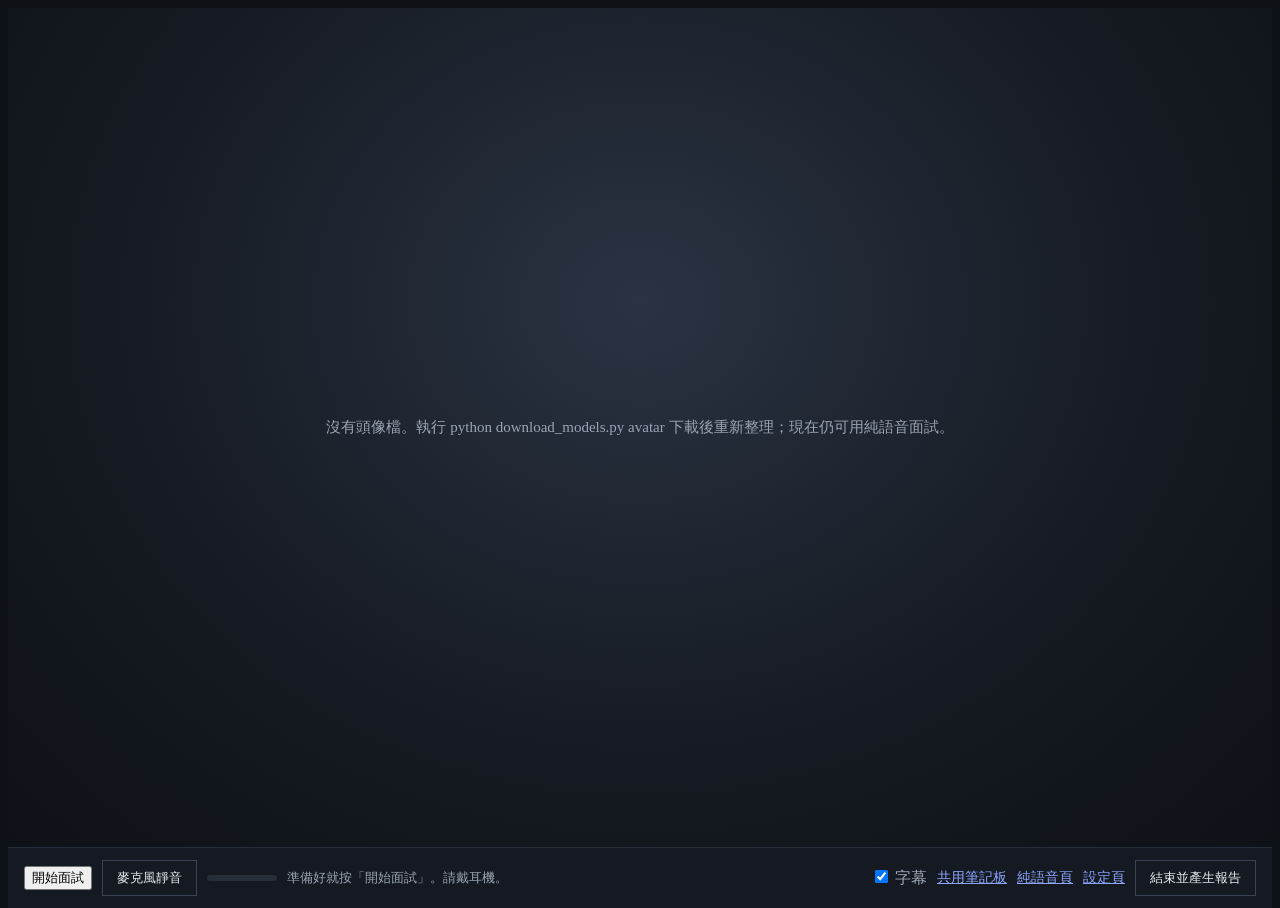
==== web/interview.html @ 15fdd227 "AI mock interviewer: local voice interviews with feedback and a video avatar A self-hosted mock inte" ====
<!doctype html>
<html lang="zh-Hant">
<head>
<meta charset="utf-8">
<meta name="viewport" content="width=device-width, initial-scale=1">
<title>面試中</title>
<link rel="stylesheet" href="/static/style.css">
<style>
  html, body { height: 100%; }
  body { display: grid; grid-template-rows: minmax(0, 1fr) auto; background: #0e1116; color: #e6e9ee; }
  .stage { position: relative; min-height: 0; background: radial-gradient(ellipse at 50% 35%, #2a3342 0%, #151a22 60%, #0e1116 100%); overflow: hidden; }
  #avatar { position: absolute; inset: 0; }
  .placeholder { position: absolute; inset: 0; display: grid; place-items: center; text-align: center; padding: 24px; color: #9aa4b2; font-size: 15px; }
  .nameplate { position: absolute; left: 16px; bottom: 16px; background: rgba(10, 13, 18, 0.72); border-radius: 8px; padding: 8px 12px; font-size: 14px; line-height: 1.4; backdrop-filter: blur(4px); }
  .nameplate b { display: block; font-size: 15px; }
  .nameplate span { color: #b3bccb; font-size: 12px; }
  .speaking-dot { display: inline-block; width: 8px; height: 8px; border-radius: 50%; background: #3a4352; margin-right: 6px; vertical-align: middle; transition: background 0.15s; }
  .speaking-dot.on { background: #52d48a; box-shadow: 0 0 8px #52d48a; }
  .captions { position: absolute; left: 50%; transform: translateX(-50%); bottom: 16px; width: min(760px, calc(100% - 300px)); display: grid; gap: 6px; pointer-events: none; }
  .caption { background: rgba(10, 13, 18, 0.78); border-radius: 8px; padding: 6px 12px; font-size: 16px; line-height: 1.45; min-height: 0; }
  .caption small { display: block; color: #8f99a8; font-size: 11px; letter-spacing: 0.04em; }
  .caption.you { font-size: 14px; color: #c9d1dc; }
  .controls { background: #151a22; border-top: 1px solid #262e3a; padding: 12px 16px; display: flex; flex-wrap: wrap; gap: 10px 16px; align-items: center; justify-content: space-between; }
  .controls .group { display: flex; flex-wrap: wrap; gap: 10px; align-items: center; }
  .controls a { color: #8ca5ff; font-size: 14px; }
  #status { font-size: 13px; color: #9aa4b2; }
  #status.live { color: #52d48a; }
  #status.error { color: #ff8d82; }
  .meter { width: 70px; height: 6px; background: #262e3a; border-radius: 3px; overflow: hidden; }
  .meter i { display: block; height: 100%; width: 0; background: #52d48a; transition: width 0.08s; }
  button.ghost { background: transparent; border: 1px solid #3a4352; color: #e6e9ee; padding: 8px 14px; }
  button.ghost.active { background: #b3261e; border-color: #b3261e; }
  @media (max-width: 760px) { .captions { width: calc(100% - 32px); bottom: 84px; } }
</style>
<script type="importmap">
{ "imports": {
    "three": "https://cdn.jsdelivr.net/npm/three@0.186.1/build/three.module.js/+esm",
    "three/addons/": "https://cdn.jsdelivr.net/npm/three@0.186.1/examples/jsm/",
    "talkinghead": "https://cdn.jsdelivr.net/npm/@met4citizen/talkinghead@1.8.1/modules/talkinghead.mjs",
    "headaudio": "/static/vendor/headaudio/headaudio.min.mjs"
} }
</script>
</head>
<body>
<div class="stage">
  <div id="avatar"></div>
  <div class="placeholder" id="placeholder">載入虛擬面試官…</div>
  <div class="nameplate" id="nameplate" hidden>
    <b><i class="speaking-dot" id="speaking-dot"></i><span id="who"></span></b>
    <span id="who-sub"></span>
  </div>
  <div class="captions" aria-live="polite">
    <div class="caption" id="cap-bot" hidden><small>面試官</small><span id="cap-bot-text"></span></div>
    <div class="caption you" id="cap-you" hidden><small>系統聽到你說</small><span id="cap-you-text"></span></div>
  </div>
</div>
<div class="controls">
  <div class="group">
    <button type="button" id="connect">開始面試</button>
    <button type="button" class="ghost" id="mute" disabled>麥克風靜音</button>
    <span class="meter" title="你的麥克風音量"><i id="meter"></i></span>
    <span id="status">準備好就按「開始面試」。請戴耳機。</span>
  </div>
  <div class="group">
    <label class="meta" style="color:#9aa4b2"><input type="checkbox" id="show-captions" checked> 字幕</label>
    <a href="/notepad" target="_blank" rel="noopener">共用筆記板</a>
    <a href="/client/" id="voice-only">純語音頁</a>
    <a href="/">設定頁</a>
    <button type="button" class="ghost" id="end" disabled>結束並產生報告</button>
  </div>
</div>

<script type="module">
const $ = (id) => document.getElementById(id);
const statusEl = $("status");
let head = null;          // TalkingHead instance, or null when the avatar could not load
let headaudio = null;     // HeadAudio lip-sync node
let audioCtx = null;
let pc = null;
let micStream = null;
let ended = false;
let endRequested = false;  // the candidate pressed "end", so a dropped connection is expected

function setStatus(text, cls = "") {
  statusEl.textContent = text;
  statusEl.className = cls;
}

// ----- Interviewer info and avatar -----
const view = await fetch("/api/interview-view").then((r) => r.ok ? r.json() : null).catch(() => null);
if (view) {
  $("who").textContent = view.interviewer_name;
  const mode = view.session.mode === "drill" ? `專項練習：${view.session.topic}` : (view.resuming ? "接續面試" : view.round);
  $("who-sub").textContent = `${view.interviewer_title}, ${view.company} · ${mode}`;
  $("nameplate").hidden = false;
  document.title = `面試中 · ${view.company}`;
}

async function loadAvatar() {
  if (!view || !view.avatar_url) {
    $("placeholder").textContent = "沒有頭像檔。執行 python download_models.py avatar 下載後重新整理；現在仍可用純語音面試。";
    return;
  }
  try {
    const { TalkingHead } = await import("talkinghead");
    head = new TalkingHead($("avatar"), {
      ttsEndpoint: "N/A",          // no TTS: the voice comes from the interview server
      lipsyncModules: [],
      cameraView: "upper",
      cameraRotateEnable: false,
      cameraPanEnable: false,
      cameraZoomEnable: false,
    });
    await head.showAvatar({
      url: view.avatar_url,
      body: view.avatar_body,
      avatarMood: "neutral",
      avatarIdleEyeContact: 0.4,
      avatarListeningEyeContact: 0.8,
      avatarSpeakingEyeContact: 0.6,
    }, (ev) => {
      if (ev.lengthComputable) $("placeholder").textContent = `載入虛擬面試官… ${Math.round(ev.loaded / ev.total * 100)}%`;
    });
    $("placeholder").hidden = true;
    audioCtx = head.audioCtx;
    if (view.lipsync_ready) await setupLipSync();
  } catch (err) {
    console.error(err);
    head = null;
    $("placeholder").textContent = `虛擬面試官載入失敗（${err.message}）。仍可用純語音面試。`;
  }
}

async function setupLipSync() {
  try {
    const { HeadAudio } = await import("headaudio");
    await audioCtx.audioWorklet.addModule("/static/vendor/headaudio/headworklet.min.mjs");
    headaudio = new HeadAudio(audioCtx, {
      processorOptions: {},
      parameterData: { vadGateActiveDb: -40, vadGateInactiveDb: -60 },
    });
    await headaudio.loadModel("/static/vendor/headaudio/model-en-mixed.bin");
    headaudio.onvalue = (key, value) => {
      Object.assign(head.mtAvatar[key], { newvalue: value, needsUpdate: true });
    };
    head.opt.update = headaudio.update.bind(headaudio);
    // Eye contact, and now and then a small hand gesture, when a new sentence starts.
    let lastEnded = 0;
    headaudio.onended = () => { lastEnded = Date.now(); };
    headaudio.onstarted = () => {
      if (Date.now() - lastEnded > 150) {
        head.lookAtCamera(500);
        if (Math.random() < 0.3) head.speakWithHands();
      }
    };
  } catch (err) {
    console.error(err);
    headaudio = null;
    setStatus(`嘴型同步載入失敗（${err.message}），面試官不會動嘴。`, "error");
  }
}

await loadAvatar();

// ----- Captions from the interview server (RTVI messages over the data channel) -----
let botCaption = "";
function showCaption(id, text) {
  const box = $(id);
  box.hidden = !text || !$("show-captions").checked;
  $(id + "-text").textContent = text;
}
$("show-captions").addEventListener("change", () => {
  showCaption("cap-bot", botCaption);
  showCaption("cap-you", $("cap-you-text").textContent);
});

function onServerMessage(raw) {
  let msg;
  try { msg = JSON.parse(raw); } catch { return; }
  if (msg.label !== "rtvi-ai") return;
  switch (msg.type) {
    case "bot-llm-started":
      botCaption = "";
      break;
    case "bot-tts-text":
      botCaption = (botCaption + " " + (msg.data?.text || "")).replace(/\[\[\s*END\s*\]\]/g, "").trim();
      showCaption("cap-bot", botCaption);
      break;
    case "bot-started-speaking":
      $("speaking-dot").classList.add("on");
      break;
    case "bot-stopped-speaking":
      $("speaking-dot").classList.remove("on");
      break;
    case "user-started-speaking":
      if (head) head.lookAtCamera(1500);
      break;
    case "user-transcription":
      if (msg.data?.final) showCaption("cap-you", msg.data.text);
      break;
  }
}

// ----- Microphone level meter -----
function startMeter(stream) {
  const ctx = audioCtx || new AudioContext();
  const analyser = ctx.createAnalyser();
  analyser.fftSize = 512;
  ctx.createMediaStreamSource(stream).connect(analyser);
  const buf = new Float32Array(analyser.fftSize);
  (function tick() {
    analyser.getFloatTimeDomainData(buf);
    let sum = 0;
    for (const x of buf) sum += x * x;
    const level = Math.min(1, Math.sqrt(sum / buf.length) * 6);
    $("meter").style.width = (micStream && micStream.getAudioTracks()[0].enabled ? level * 100 : 0) + "%";
    if (!ended) requestAnimationFrame(tick);
  })();
}

// ----- Interviewer audio: to the speakers (slightly delayed) and to the lip-sync -----
function playRemote(stream) {
  // Chrome only feeds a remote WebRTC stream into Web Audio if a media element also holds it.
  const keepAlive = new Audio();
  keepAlive.srcObject = stream;
  keepAlive.muted = true;
  keepAlive.play().catch(() => {});

  if (!audioCtx) audioCtx = new AudioContext();
  const source = audioCtx.createMediaStreamSource(stream);
  // Delay the sound by about the lip-sync's processing time so mouth and voice line up.
  const delay = new DelayNode(audioCtx, { delayTime: headaudio ? 0.1 : 0 });
  source.connect(delay).connect(audioCtx.destination);
  if (headaudio) source.connect(headaudio);
}

// ----- Connection (Pipecat SmallWebRTC) -----
async function connect() {
  $("connect").disabled = true;
  setStatus("連線中…");
  try {
    if (!audioCtx) audioCtx = new AudioContext();
    await audioCtx.resume();
    micStream = await navigator.mediaDevices.getUserMedia({
      audio: { echoCancellation: true, noiseSuppression: true, autoGainControl: true },
    });
    startMeter(micStream);

    pc = new RTCPeerConnection();
    // The server reads the first transceiver as audio and the second as camera video.
    pc.addTransceiver(micStream.getAudioTracks()[0], { direction: "sendrecv" });
    pc.addTransceiver("video", { direction: "sendrecv" });
    const channel = pc.createDataChannel("rtvi");
    channel.onopen = () => channel.send(JSON.stringify({
      label: "rtvi-ai", type: "client-ready", id: crypto.randomUUID(),
      data: { version: "2.1.0", about: { library: "interview-avatar-page" } },
    }));
    channel.onmessage = (e) => onServerMessage(e.data);

    pc.ontrack = (e) => {
      if (e.track.kind === "audio") playRemote(e.streams[0] || new MediaStream([e.track]));
    };
    pc.onconnectionstatechange = () => {
      const s = pc.connectionState;
      if (s === "connected") {
        setStatus("面試進行中", "live");
        $("mute").disabled = false;
        $("end").disabled = false;
      } else if (s === "failed" || s === "disconnected" || s === "closed") {
        const goodbye = /\[\[\s*END\s*\]\]|bye|take care|thank/i.test(botCaption);
        finish(s === "failed" && !endRequested && !goodbye ? "連線中斷，可回設定頁接續這場面試。" : null);
      }
    };

    await pc.setLocalDescription(await pc.createOffer());
    await iceGathered(pc);
    const answer = await fetch("/api/offer", {
      method: "POST",
      headers: { "Content-Type": "application/json" },
      body: JSON.stringify({ sdp: pc.localDescription.sdp, type: pc.localDescription.type }),
    }).then((r) => { if (!r.ok) throw new Error(`伺服器回應 ${r.status}`); return r.json(); });
    await pc.setRemoteDescription({ sdp: answer.sdp, type: answer.type });
  } catch (err) {
    console.error(err);
    setStatus(`無法開始：${err.message}`, "error");
    cleanup();
    $("connect").disabled = false;
  }
}

function iceGathered(peer) {
  return new Promise((resolve) => {
    if (peer.iceGatheringState === "complete") return resolve();
    const done = () => { if (peer.iceGatheringState === "complete") resolve(); };
    peer.addEventListener("icegatheringstatechange", done);
    setTimeout(resolve, 3000);  // localhost needs no more than host candidates
  });
}

function cleanup() {
  if (micStream) micStream.getTracks().forEach((t) => t.stop());
  if (pc) pc.close();
  pc = null;
}

function finish(message) {
  if (ended) return;
  ended = true;
  cleanup();
  $("speaking-dot").classList.remove("on");
  $("mute").disabled = true;
  $("end").disabled = true;
  $("connect").hidden = true;
  setStatus(message || "面試已結束。回饋報告約一分鐘內產生，可到設定頁查看。");
}

$("connect").addEventListener("click", connect);

$("mute").addEventListener("click", () => {
  const track = micStream && micStream.getAudioTracks()[0];
  if (!track) return;
  track.enabled = !track.enabled;
  $("mute").textContent = track.enabled ? "麥克風靜音" : "取消靜音";
  $("mute").classList.toggle("active", !track.enabled);
});

let endArmed = false;
$("end").addEventListener("click", async () => {
  if (!endArmed) {
    endArmed = true;
    $("end").textContent = "確定結束？再按一次";
    setTimeout(() => { endArmed = false; if (!ended) $("end").textContent = "結束並產生報告"; }, 4000);
    return;
  }
  $("end").disabled = true;
  endRequested = true;
  try {
    const r = await fetch("/api/session/end", { method: "POST" });
    if (!r.ok) throw new Error((await r.json()).detail);
    setStatus("結束中…");
  } catch (err) {
    setStatus(err.message, "error");
    $("end").disabled = false;
  }
});

window.addEventListener("beforeunload", cleanup);
</script>
</body>
</html>
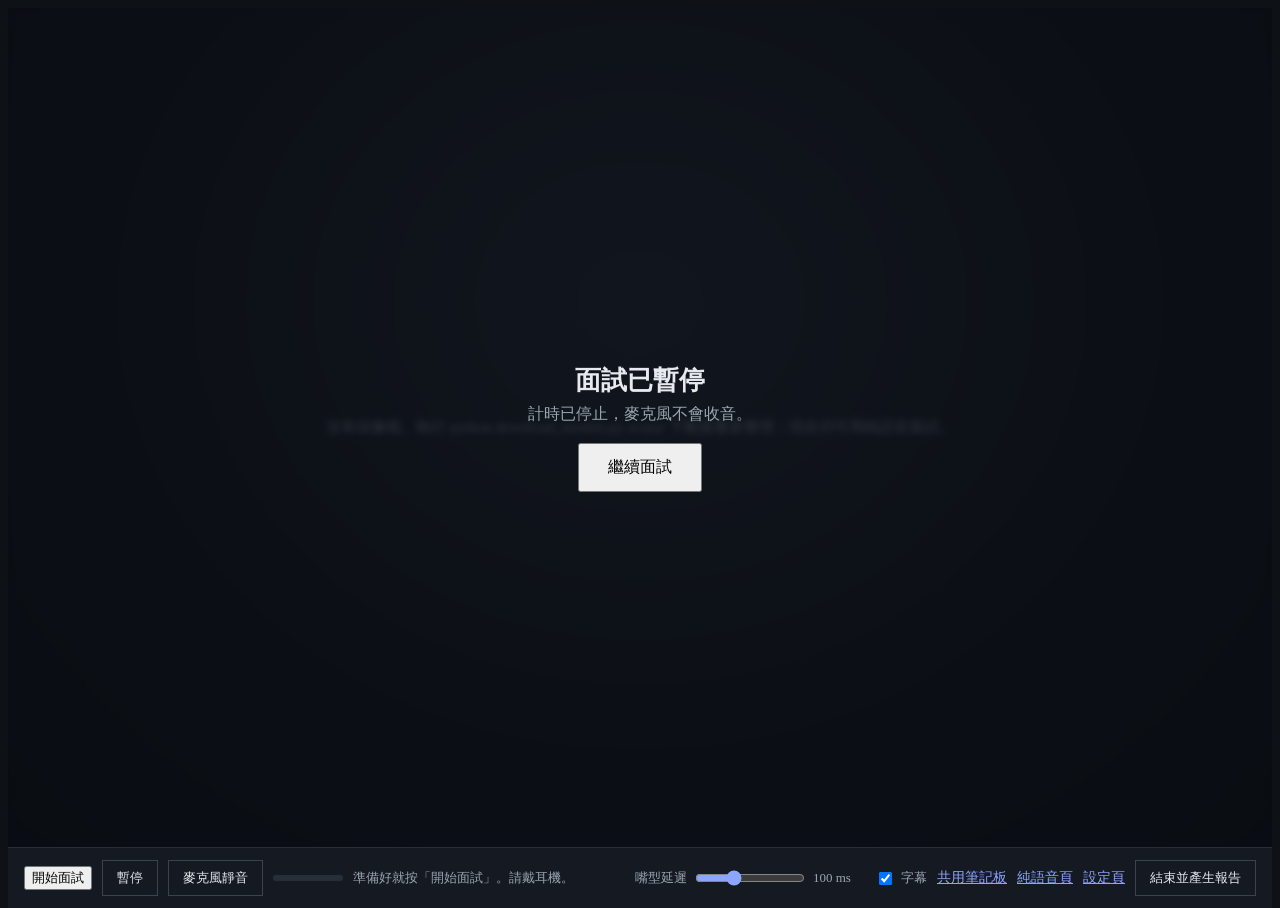
==== commit 79d009e7: "Pause and resume interviews; captions that follow the voice; lip-sync delay - Pause button on the in" ====
--- a/web/interview.html
+++ b/web/interview.html
@@ -11,18 +11,24 @@
   .stage { position: relative; min-height: 0; background: radial-gradient(ellipse at 50% 35%, #2a3342 0%, #151a22 60%, #0e1116 100%); overflow: hidden; }
   #avatar { position: absolute; inset: 0; }
   .placeholder { position: absolute; inset: 0; display: grid; place-items: center; text-align: center; padding: 24px; color: #9aa4b2; font-size: 15px; }
-  .nameplate { position: absolute; left: 16px; bottom: 16px; background: rgba(10, 13, 18, 0.72); border-radius: 8px; padding: 8px 12px; font-size: 14px; line-height: 1.4; backdrop-filter: blur(4px); }
+  .nameplate { position: absolute; left: 16px; bottom: 16px; background: rgba(10, 13, 18, 0.72); border-radius: 8px; padding: 8px 12px; font-size: 14px; line-height: 1.4; backdrop-filter: blur(4px); max-width: 280px; }
   .nameplate b { display: block; font-size: 15px; }
   .nameplate span { color: #b3bccb; font-size: 12px; }
   .speaking-dot { display: inline-block; width: 8px; height: 8px; border-radius: 50%; background: #3a4352; margin-right: 6px; vertical-align: middle; transition: background 0.15s; }
   .speaking-dot.on { background: #52d48a; box-shadow: 0 0 8px #52d48a; }
-  .captions { position: absolute; left: 50%; transform: translateX(-50%); bottom: 16px; width: min(760px, calc(100% - 300px)); display: grid; gap: 6px; pointer-events: none; }
-  .caption { background: rgba(10, 13, 18, 0.78); border-radius: 8px; padding: 6px 12px; font-size: 16px; line-height: 1.45; min-height: 0; }
+  .captions { position: absolute; left: 50%; transform: translateX(-50%); bottom: 16px; width: min(760px, calc(100% - 340px)); display: grid; gap: 6px; pointer-events: none; }
+  .caption { background: rgba(10, 13, 18, 0.8); border-radius: 8px; padding: 6px 12px; font-size: 17px; line-height: 1.45; }
   .caption small { display: block; color: #8f99a8; font-size: 11px; letter-spacing: 0.04em; }
   .caption.you { font-size: 14px; color: #c9d1dc; }
+  .caption .listening { color: #8f99a8; font-style: italic; }
+  .pause-overlay { position: absolute; inset: 0; background: rgba(9, 12, 17, 0.72); backdrop-filter: blur(3px); display: grid; place-items: center; text-align: center; }
+  .pause-overlay h2 { font-size: 26px; color: #e6e9ee; margin: 0 0 6px; letter-spacing: 0; }
+  .pause-overlay p { color: #9aa4b2; margin: 0 0 18px; }
+  .pause-overlay button { padding: 12px 28px; font-size: 16px; }
   .controls { background: #151a22; border-top: 1px solid #262e3a; padding: 12px 16px; display: flex; flex-wrap: wrap; gap: 10px 16px; align-items: center; justify-content: space-between; }
   .controls .group { display: flex; flex-wrap: wrap; gap: 10px; align-items: center; }
   .controls a { color: #8ca5ff; font-size: 14px; }
+  .controls label { color: #9aa4b2; font-size: 13px; display: inline-flex; align-items: center; gap: 6px; }
   #status { font-size: 13px; color: #9aa4b2; }
   #status.live { color: #52d48a; }
   #status.error { color: #ff8d82; }
@@ -30,7 +36,9 @@
   .meter i { display: block; height: 100%; width: 0; background: #52d48a; transition: width 0.08s; }
   button.ghost { background: transparent; border: 1px solid #3a4352; color: #e6e9ee; padding: 8px 14px; }
   button.ghost.active { background: #b3261e; border-color: #b3261e; }
-  @media (max-width: 760px) { .captions { width: calc(100% - 32px); bottom: 84px; } }
+  input[type="range"] { width: 110px; accent-color: #8ca5ff; }
+  #delay-value { font-variant-numeric: tabular-nums; min-width: 52px; }
+  @media (max-width: 760px) { .captions { width: calc(100% - 32px); bottom: 96px; } .nameplate { max-width: calc(100% - 32px); } }
 </style>
 <script type="importmap">
 { "imports": {
@@ -53,16 +61,26 @@
     <div class="caption" id="cap-bot" hidden><small>面試官</small><span id="cap-bot-text"></span></div>
     <div class="caption you" id="cap-you" hidden><small>系統聽到你說</small><span id="cap-you-text"></span></div>
   </div>
+  <div class="pause-overlay" id="pause-overlay" hidden>
+    <div>
+      <h2>面試已暫停</h2>
+      <p id="pause-info">計時已停止，麥克風不會收音。</p>
+      <button type="button" id="resume-big">繼續面試</button>
+    </div>
+  </div>
 </div>
 <div class="controls">
   <div class="group">
     <button type="button" id="connect">開始面試</button>
+    <button type="button" class="ghost" id="pause" disabled>暫停</button>
     <button type="button" class="ghost" id="mute" disabled>麥克風靜音</button>
     <span class="meter" title="你的麥克風音量"><i id="meter"></i></span>
     <span id="status">準備好就按「開始面試」。請戴耳機。</span>
   </div>
   <div class="group">
-    <label class="meta" style="color:#9aa4b2"><input type="checkbox" id="show-captions" checked> 字幕</label>
+    <label title="聲音延遲多少再播放，讓嘴型和聲音對齊。嘴型比聲音慢就調大，比聲音快就調小。">嘴型延遲
+      <input type="range" id="delay" min="0" max="300" step="10" value="100"><span id="delay-value">100 ms</span></label>
+    <label><input type="checkbox" id="show-captions" checked> 字幕</label>
     <a href="/notepad" target="_blank" rel="noopener">共用筆記板</a>
     <a href="/client/" id="voice-only">純語音頁</a>
     <a href="/">設定頁</a>
@@ -78,13 +96,20 @@
 let audioCtx = null;
 let pc = null;
 let micStream = null;
+let delayNode = null;     // delays the interviewer's voice so the lips can keep up
+let outputGain = null;    // mutes the interviewer's voice while paused
+let voiceLevel = null;    // analyser on the voice as it is heard, for captions
 let ended = false;
-let endRequested = false;  // the candidate pressed "end", so a dropped connection is expected
+let endRequested = false; // the candidate pressed "end", so a dropped connection is expected
+let paused = false;
 
 function setStatus(text, cls = "") {
   statusEl.textContent = text;
   statusEl.className = cls;
 }
+
+function store(key, value) { try { localStorage.setItem(key, value); } catch {} }
+function recall(key) { try { return localStorage.getItem(key); } catch { return null; } }
 
 // ----- Interviewer info and avatar -----
 const view = await fetch("/api/interview-view").then((r) => r.ok ? r.json() : null).catch(() => null);
@@ -162,17 +187,71 @@
 
 await loadAvatar();
 
-// ----- Captions from the interview server (RTVI messages over the data channel) -----
-let botCaption = "";
-function showCaption(id, text) {
-  const box = $(id);
-  box.hidden = !text || !$("show-captions").checked;
-  $(id + "-text").textContent = text;
-}
-$("show-captions").addEventListener("change", () => {
-  showCaption("cap-bot", botCaption);
-  showCaption("cap-you", $("cap-you-text").textContent);
-});
+// ----- Lip-sync delay -----
+const savedDelay = Number(recall("lipsync-delay-ms"));
+if (Number.isFinite(savedDelay) && recall("lipsync-delay-ms") !== null) $("delay").value = String(savedDelay);
+function applyDelay() {
+  const ms = Number($("delay").value);
+  $("delay-value").textContent = `${ms} ms`;
+  if (delayNode) delayNode.delayTime.value = headaudio ? ms / 1000 : 0;
+}
+$("delay").addEventListener("input", () => { applyDelay(); store("lipsync-delay-ms", $("delay").value); });
+applyDelay();
+
+// ----- Captions -----
+// Each sentence arrives as a "bot-output" message (spoken_status "new") when the server starts on it, before or as
+// the voice begins. Words are revealed only while the interviewer's voice is actually audible, at a speaking
+// pace, so the caption follows the speech instead of jumping ahead or lagging a sentence behind.
+const WORDS_PER_SECOND = 2.5;
+let botWords = [];      // every word of the interviewer's current turn
+let botShown = 0;       // how many of them are on screen (fractional while revealing)
+let youSegments = [];   // the candidate's transcribed pieces of the current answer
+let youListening = false;
+let lastSpeaker = "bot";
+
+function captionsOn() { return $("show-captions").checked && !paused; }
+
+function renderBotCaption() {
+  const words = botWords.slice(0, Math.floor(botShown));
+  const text = words.slice(-34).join(" ");  // about two lines
+  $("cap-bot").hidden = !text || !captionsOn();
+  $("cap-bot-text").textContent = text;
+}
+
+function renderYouCaption() {
+  const text = youSegments.join(" ").split(/\s+/).slice(-30).join(" ");
+  $("cap-you").hidden = (!text && !youListening) || !captionsOn();
+  const span = $("cap-you-text");
+  span.replaceChildren(document.createTextNode(text ? text + " " : ""));
+  if (youListening) {
+    const l = document.createElement("span");
+    l.className = "listening";
+    l.textContent = text ? "…" : "聆聽中…";
+    span.append(l);
+  }
+}
+
+$("show-captions").addEventListener("change", () => { renderBotCaption(); renderYouCaption(); });
+
+const levelBuf = new Float32Array(1024);
+function voiceAudible() {
+  if (!voiceLevel) return true;  // no analyser: reveal at the speaking pace
+  voiceLevel.getFloatTimeDomainData(levelBuf);
+  let sum = 0;
+  for (const x of levelBuf) sum += x * x;
+  return Math.sqrt(sum / levelBuf.length) > 0.01;
+}
+
+let lastTick = performance.now();
+(function captionTick(t) {
+  const dt = (t - lastTick) / 1000;
+  lastTick = t;
+  if (botShown < botWords.length && voiceAudible()) {
+    botShown = Math.min(botWords.length, botShown + dt * WORDS_PER_SECOND);
+    renderBotCaption();
+  }
+  if (!ended) requestAnimationFrame(captionTick);
+})(performance.now());
 
 function onServerMessage(raw) {
   let msg;
@@ -180,23 +259,48 @@
   if (msg.label !== "rtvi-ai") return;
   switch (msg.type) {
     case "bot-llm-started":
-      botCaption = "";
-      break;
-    case "bot-tts-text":
-      botCaption = (botCaption + " " + (msg.data?.text || "")).replace(/\[\[\s*END\s*\]\]/g, "").trim();
-      showCaption("cap-bot", botCaption);
+      // A new interviewer turn: start a fresh caption, and the candidate's next answer starts fresh too.
+      botWords = [];
+      botShown = 0;
+      lastSpeaker = "bot";
+      renderBotCaption();
+      break;
+    case "bot-output": {
+      // "new" marks a sentence the voice is about to speak; "completed" repeats it after synthesis.
+      if (msg.data?.spoken_status !== "new") break;
+      const text = (msg.data.text || "").replace(/\[\[\s*END\s*\]\]/g, "").trim();
+      if (text) botWords.push(...text.split(/\s+/));
+      break;
+    }
+    case "bot-interrupted":
+      botWords = botWords.slice(0, Math.floor(botShown));  // drop what was never said
+      renderBotCaption();
       break;
     case "bot-started-speaking":
       $("speaking-dot").classList.add("on");
       break;
     case "bot-stopped-speaking":
       $("speaking-dot").classList.remove("on");
+      botShown = botWords.length;  // the voice finished: show the rest
+      renderBotCaption();
       break;
     case "user-started-speaking":
+      if (lastSpeaker === "bot") youSegments = [];
+      lastSpeaker = "you";
+      youListening = true;
+      renderYouCaption();
       if (head) head.lookAtCamera(1500);
       break;
+    case "user-stopped-speaking":
+      youListening = false;
+      renderYouCaption();
+      break;
     case "user-transcription":
-      if (msg.data?.final) showCaption("cap-you", msg.data.text);
+      // Each pause in an answer yields one transcribed piece; keep them all for this answer.
+      if (msg.data?.final && msg.data.text?.trim()) {
+        youSegments.push(msg.data.text.trim());
+        renderYouCaption();
+      }
       break;
   }
 }
@@ -213,12 +317,13 @@
     let sum = 0;
     for (const x of buf) sum += x * x;
     const level = Math.min(1, Math.sqrt(sum / buf.length) * 6);
-    $("meter").style.width = (micStream && micStream.getAudioTracks()[0].enabled ? level * 100 : 0) + "%";
+    const live = micStream && micStream.getAudioTracks()[0].enabled;
+    $("meter").style.width = (live ? level * 100 : 0) + "%";
     if (!ended) requestAnimationFrame(tick);
   })();
 }
 
-// ----- Interviewer audio: to the speakers (slightly delayed) and to the lip-sync -----
+// ----- Interviewer audio: to the speakers (delayed) and to the lip-sync -----
 function playRemote(stream) {
   // Chrome only feeds a remote WebRTC stream into Web Audio if a media element also holds it.
   const keepAlive = new Audio();
@@ -228,11 +333,59 @@
 
   if (!audioCtx) audioCtx = new AudioContext();
   const source = audioCtx.createMediaStreamSource(stream);
-  // Delay the sound by about the lip-sync's processing time so mouth and voice line up.
-  const delay = new DelayNode(audioCtx, { delayTime: headaudio ? 0.1 : 0 });
-  source.connect(delay).connect(audioCtx.destination);
+  delayNode = new DelayNode(audioCtx, { delayTime: 0, maxDelayTime: 1 });
+  outputGain = new GainNode(audioCtx, { gain: paused ? 0 : 1 });
+  voiceLevel = audioCtx.createAnalyser();
+  voiceLevel.fftSize = 1024;
+  source.connect(delayNode).connect(outputGain).connect(audioCtx.destination);
+  outputGain.connect(voiceLevel);  // what you hear drives the caption pace
   if (headaudio) source.connect(headaudio);
-}
+  applyDelay();
+}
+
+// ----- Pause -----
+function showPaused(isPaused) {
+  paused = isPaused;
+  $("pause-overlay").hidden = !paused;
+  $("pause").textContent = paused ? "繼續面試" : "暫停";
+  const track = micStream && micStream.getAudioTracks()[0];
+  if (track && !$("mute").classList.contains("active")) track.enabled = !paused;
+  if (outputGain) outputGain.gain.value = paused ? 0 : 1;
+  setStatus(paused ? "已暫停" : "面試進行中", paused ? "" : "live");
+  renderBotCaption();
+  renderYouCaption();
+}
+
+async function togglePause() {
+  $("pause").disabled = true;
+  $("resume-big").disabled = true;
+  try {
+    const r = await fetch(paused ? "/api/session/resume" : "/api/session/pause", { method: "POST" });
+    const j = await r.json();
+    if (!r.ok) throw new Error(j.detail);
+    showPaused(j.paused);
+  } catch (err) {
+    setStatus(err.message, "error");
+  } finally {
+    $("pause").disabled = false;
+    $("resume-big").disabled = false;
+  }
+}
+$("pause").addEventListener("click", togglePause);
+$("resume-big").addEventListener("click", togglePause);
+
+// Keep in step when the interview is paused or resumed from the setup page.
+async function syncPause() {
+  if (ended || !pc) return;
+  try {
+    const s = await fetch("/api/status").then((r) => r.json());
+    if (s.active && s.active.paused !== paused) showPaused(s.active.paused);
+    if (s.active && s.active.paused) {
+      $("pause-info").textContent = `計時已停止（已進行約 ${Math.round(s.active.elapsed / 60)} 分鐘），麥克風不會收音。`;
+    }
+  } catch {}
+}
+setInterval(syncPause, 3000);
 
 // ----- Connection (Pipecat SmallWebRTC) -----
 async function connect() {
@@ -264,10 +417,11 @@
       const s = pc.connectionState;
       if (s === "connected") {
         setStatus("面試進行中", "live");
+        $("pause").disabled = false;
         $("mute").disabled = false;
         $("end").disabled = false;
       } else if (s === "failed" || s === "disconnected" || s === "closed") {
-        const goodbye = /\[\[\s*END\s*\]\]|bye|take care|thank/i.test(botCaption);
+        const goodbye = /bye|take care|thank/i.test(botWords.join(" "));
         finish(s === "failed" && !endRequested && !goodbye ? "連線中斷，可回設定頁接續這場面試。" : null);
       }
     };
@@ -307,9 +461,10 @@
   if (ended) return;
   ended = true;
   cleanup();
+  paused = false;
+  $("pause-overlay").hidden = true;
   $("speaking-dot").classList.remove("on");
-  $("mute").disabled = true;
-  $("end").disabled = true;
+  ["pause", "mute", "end"].forEach((id) => { $(id).disabled = true; });
   $("connect").hidden = true;
   setStatus(message || "面試已結束。回饋報告約一分鐘內產生，可到設定頁查看。");
 }
@@ -319,9 +474,10 @@
 $("mute").addEventListener("click", () => {
   const track = micStream && micStream.getAudioTracks()[0];
   if (!track) return;
-  track.enabled = !track.enabled;
-  $("mute").textContent = track.enabled ? "麥克風靜音" : "取消靜音";
-  $("mute").classList.toggle("active", !track.enabled);
+  const muting = !$("mute").classList.contains("active");
+  $("mute").classList.toggle("active", muting);
+  $("mute").textContent = muting ? "取消靜音" : "麥克風靜音";
+  track.enabled = !muting && !paused;
 });
 
 let endArmed = false;
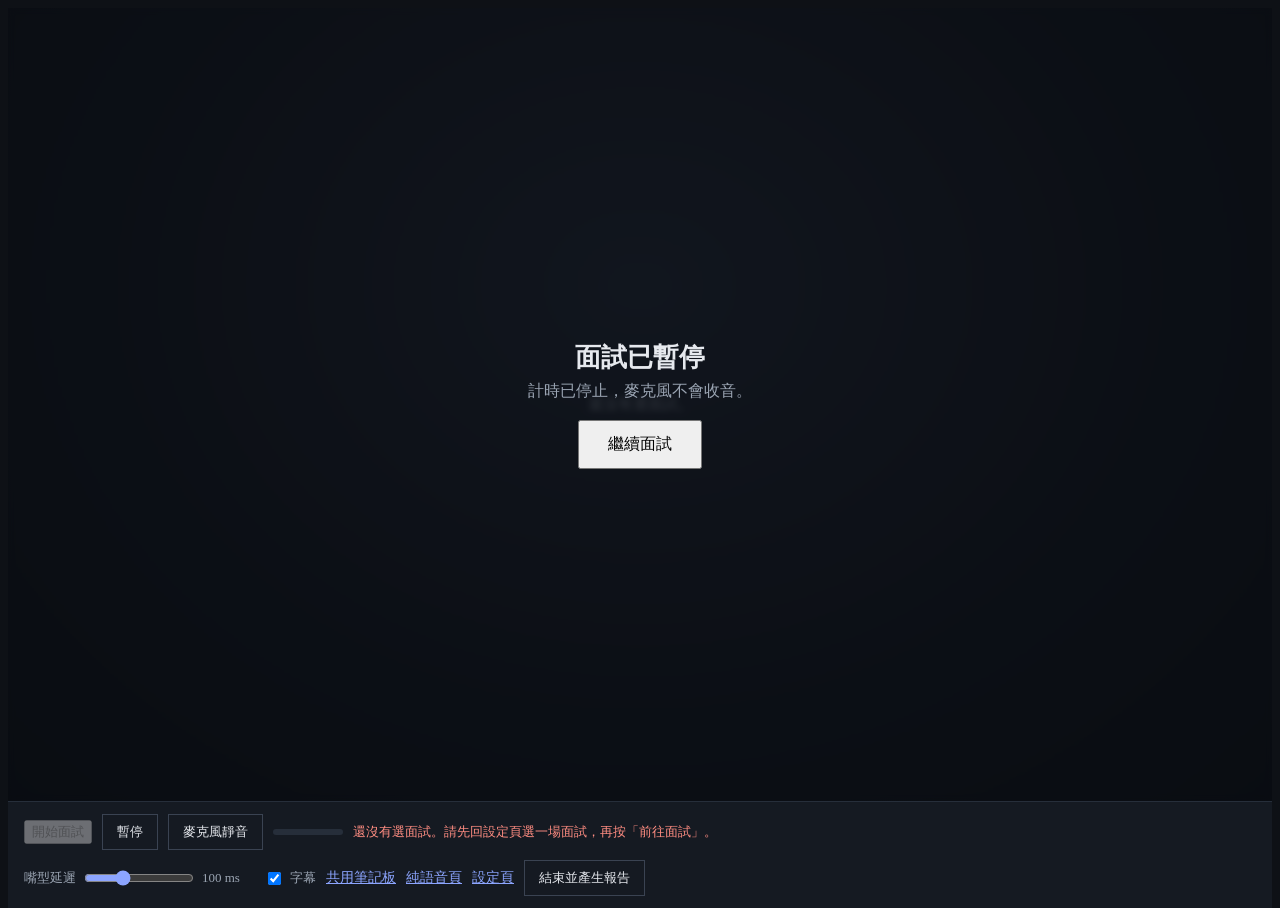
==== commit 7fb2e98f: "Coding interviews, a package layout, safer defaults and per-round customization Practice - LeetCode-" ====
--- a/web/interview.html
+++ b/web/interview.html
@@ -4,6 +4,7 @@
 <meta charset="utf-8">
 <meta name="viewport" content="width=device-width, initial-scale=1">
 <title>面試中</title>
+<link rel="icon" href="data:image/svg+xml,%3Csvg xmlns='http://www.w3.org/2000/svg' viewBox='0 0 16 16'%3E%3Ccircle cx='8' cy='8' r='7' fill='%232f5bd3'/%3E%3C/svg%3E">
 <link rel="stylesheet" href="/static/style.css">
 <style>
   html, body { height: 100%; }
@@ -11,12 +12,12 @@
   .stage { position: relative; min-height: 0; background: radial-gradient(ellipse at 50% 35%, #2a3342 0%, #151a22 60%, #0e1116 100%); overflow: hidden; }
   #avatar { position: absolute; inset: 0; }
   .placeholder { position: absolute; inset: 0; display: grid; place-items: center; text-align: center; padding: 24px; color: #9aa4b2; font-size: 15px; }
-  .nameplate { position: absolute; left: 16px; bottom: 16px; background: rgba(10, 13, 18, 0.72); border-radius: 8px; padding: 8px 12px; font-size: 14px; line-height: 1.4; backdrop-filter: blur(4px); max-width: 280px; }
+  .nameplate { position: absolute; left: 16px; top: 16px; background: rgba(10, 13, 18, 0.72); border-radius: 8px; padding: 8px 12px; font-size: 14px; line-height: 1.4; backdrop-filter: blur(4px); max-width: 280px; }
   .nameplate b { display: block; font-size: 15px; }
   .nameplate span { color: #b3bccb; font-size: 12px; }
   .speaking-dot { display: inline-block; width: 8px; height: 8px; border-radius: 50%; background: #3a4352; margin-right: 6px; vertical-align: middle; transition: background 0.15s; }
   .speaking-dot.on { background: #52d48a; box-shadow: 0 0 8px #52d48a; }
-  .captions { position: absolute; left: 50%; transform: translateX(-50%); bottom: 16px; width: min(760px, calc(100% - 340px)); display: grid; gap: 6px; pointer-events: none; }
+  .captions { position: absolute; left: 50%; transform: translateX(-50%); bottom: 16px; width: min(860px, calc(100% - 32px)); display: grid; gap: 6px; pointer-events: none; }
   .caption { background: rgba(10, 13, 18, 0.8); border-radius: 8px; padding: 6px 12px; font-size: 17px; line-height: 1.45; }
   .caption small { display: block; color: #8f99a8; font-size: 11px; letter-spacing: 0.04em; }
   .caption.you { font-size: 14px; color: #c9d1dc; }
@@ -38,7 +39,7 @@
   button.ghost.active { background: #b3261e; border-color: #b3261e; }
   input[type="range"] { width: 110px; accent-color: #8ca5ff; }
   #delay-value { font-variant-numeric: tabular-nums; min-width: 52px; }
-  @media (max-width: 760px) { .captions { width: calc(100% - 32px); bottom: 96px; } .nameplate { max-width: calc(100% - 32px); } }
+  @media (max-width: 760px) { .captions { bottom: 96px; } .nameplate { max-width: calc(100% - 32px); } }
 </style>
 <script type="importmap">
 { "imports": {
@@ -57,7 +58,7 @@
     <b><i class="speaking-dot" id="speaking-dot"></i><span id="who"></span></b>
     <span id="who-sub"></span>
   </div>
-  <div class="captions" aria-live="polite">
+  <div class="captions" aria-live="off">
     <div class="caption" id="cap-bot" hidden><small>面試官</small><span id="cap-bot-text"></span></div>
     <div class="caption you" id="cap-you" hidden><small>系統聽到你說</small><span id="cap-you-text"></span></div>
   </div>
@@ -75,13 +76,13 @@
     <button type="button" class="ghost" id="pause" disabled>暫停</button>
     <button type="button" class="ghost" id="mute" disabled>麥克風靜音</button>
     <span class="meter" title="你的麥克風音量"><i id="meter"></i></span>
-    <span id="status">準備好就按「開始面試」。請戴耳機。</span>
+    <span id="status" role="status">準備好就按「開始面試」。請戴耳機。</span>
   </div>
   <div class="group">
     <label title="聲音延遲多少再播放，讓嘴型和聲音對齊。嘴型比聲音慢就調大，比聲音快就調小。">嘴型延遲
       <input type="range" id="delay" min="0" max="300" step="10" value="100"><span id="delay-value">100 ms</span></label>
     <label><input type="checkbox" id="show-captions" checked> 字幕</label>
-    <a href="/notepad" target="_blank" rel="noopener">共用筆記板</a>
+    <a href="/notepad" target="_blank" rel="noopener" id="notepad-link">共用筆記板</a>
     <a href="/client/" id="voice-only">純語音頁</a>
     <a href="/">設定頁</a>
     <button type="button" class="ghost" id="end" disabled>結束並產生報告</button>
@@ -115,15 +116,31 @@
 const view = await fetch("/api/interview-view").then((r) => r.ok ? r.json() : null).catch(() => null);
 if (view) {
   $("who").textContent = view.interviewer_name;
-  const mode = view.session.mode === "drill" ? `專項練習：${view.session.topic}` : (view.resuming ? "接續面試" : view.round);
+  const coding = view.session.mode === "coding";
+  const mode = coding ? "Coding 面試"
+    : view.session.mode === "drill" ? `${view.session.coach ? "教練模式" : "專項練習"}：${view.session.topic}` : (view.resuming ? "接續面試" : view.round);
   $("who-sub").textContent = `${view.interviewer_title}, ${view.company} · ${mode}`;
+  if (coding) {
+    // The problem and the code editor live on the notepad page; make it the obvious next step.
+    $("notepad-link").textContent = "打開題目與程式區 ↗";
+    $("notepad-link").style.fontWeight = "600";
+    $("status").textContent = "Coding 面試：先打開「題目與程式區」放在旁邊，再按「開始面試」。請戴耳機。";
+  }
   $("nameplate").hidden = false;
   document.title = `面試中 · ${view.company}`;
+} else {
+  // No interview chosen yet (or the server is not running): there is nothing to start.
+  $("connect").disabled = true;
+  setStatus("還沒有選面試。請先回設定頁選一場面試，再按「前往面試」。", "error");
 }
 
 async function loadAvatar() {
-  if (!view || !view.avatar_url) {
-    $("placeholder").textContent = "沒有頭像檔。執行 python download_models.py avatar 下載後重新整理；現在仍可用純語音面試。";
+  if (!view) {
+    $("placeholder").textContent = "還沒有選面試。";
+    return;
+  }
+  if (!view.avatar_url) {
+    $("placeholder").textContent = "沒有頭像檔。執行 python scripts/download_models.py avatar 下載後重新整理；現在仍可用純語音面試。";
     return;
   }
   try {
@@ -202,8 +219,25 @@
 // Each sentence arrives as a "bot-output" message (spoken_status "new") when the server starts on it, before or as
 // the voice begins. Words are revealed only while the interviewer's voice is actually audible, at a speaking
 // pace, so the caption follows the speech instead of jumping ahead or lagging a sentence behind.
+// Chinese is revealed a character at a time and English a word at a time, each at its own speaking pace.
 const WORDS_PER_SECOND = 2.5;
-let botWords = [];      // every word of the interviewer's current turn
+const CHINESE_CHARS_PER_SECOND = 4.5;
+const CJK = "\\u3400-\\u9fff\\uf900-\\ufaff", CJK_PUNCT = "\\u3000-\\u303f\\uff00-\\uffef";
+// A unit is one Chinese character with any punctuation after it, or one run of other non-space text.
+const UNIT = new RegExp(`[${CJK}][${CJK_PUNCT}]*|[^\\s${CJK}]+`, "g");
+// Spaces only between English words and between English and Chinese, as in interviewer/speech/chinese.py's tidy_spaces.
+const CJK_SPACE = new RegExp(`(?<=[${CJK_PUNCT}]) +| +(?=[${CJK_PUNCT}])|(?<=[${CJK}]) +(?=[${CJK}])`, "g");
+const CAPTION_WIDTH = 200;  // about two lines, a Chinese character counting as two letters
+function units(text) { return text.match(UNIT) || []; }
+function isChinese(unit) { return new RegExp(`^[${CJK}]`).test(unit); }
+function unitWidth(unit) { return isChinese(unit) ? 2 * unit.length : unit.length + 1; }
+// The last units that fit in the caption, joined with spaces only between English words.
+function captionText(list) {
+  let width = 0, start = list.length;
+  while (start > 0 && width + unitWidth(list[start - 1]) <= CAPTION_WIDTH) width += unitWidth(list[--start]);
+  return list.slice(start).join(" ").replace(CJK_SPACE, "");
+}
+let botWords = [];      // every unit (word or Chinese character) of the interviewer's current turn
 let botShown = 0;       // how many of them are on screen (fractional while revealing)
 let youSegments = [];   // the candidate's transcribed pieces of the current answer
 let youListening = false;
@@ -212,14 +246,13 @@
 function captionsOn() { return $("show-captions").checked && !paused; }
 
 function renderBotCaption() {
-  const words = botWords.slice(0, Math.floor(botShown));
-  const text = words.slice(-34).join(" ");  // about two lines
+  const text = captionText(botWords.slice(0, Math.floor(botShown)));
   $("cap-bot").hidden = !text || !captionsOn();
   $("cap-bot-text").textContent = text;
 }
 
 function renderYouCaption() {
-  const text = youSegments.join(" ").split(/\s+/).slice(-30).join(" ");
+  const text = captionText(units(youSegments.join(" ")));
   $("cap-you").hidden = (!text && !youListening) || !captionsOn();
   const span = $("cap-you-text");
   span.replaceChildren(document.createTextNode(text ? text + " " : ""));
@@ -247,7 +280,8 @@
   const dt = (t - lastTick) / 1000;
   lastTick = t;
   if (botShown < botWords.length && voiceAudible()) {
-    botShown = Math.min(botWords.length, botShown + dt * WORDS_PER_SECOND);
+    const pace = isChinese(botWords[Math.floor(botShown)]) ? CHINESE_CHARS_PER_SECOND : WORDS_PER_SECOND;
+    botShown = Math.min(botWords.length, botShown + dt * pace);
     renderBotCaption();
   }
   if (!ended) requestAnimationFrame(captionTick);
@@ -268,8 +302,8 @@
     case "bot-output": {
       // "new" marks a sentence the voice is about to speak; "completed" repeats it after synthesis.
       if (msg.data?.spoken_status !== "new") break;
-      const text = (msg.data.text || "").replace(/\[\[\s*END\s*\]\]/g, "").trim();
-      if (text) botWords.push(...text.split(/\s+/));
+      const text = (msg.data.text || "").replace(/\[\[\s*(END|NEXT)\s*\]\]/g, "").trim();
+      if (text) botWords.push(...units(text));
       break;
     }
     case "bot-interrupted":
@@ -420,9 +454,13 @@
         $("pause").disabled = false;
         $("mute").disabled = false;
         $("end").disabled = false;
-      } else if (s === "failed" || s === "disconnected" || s === "closed") {
-        const goodbye = /bye|take care|thank/i.test(botWords.join(" "));
-        finish(s === "failed" && !endRequested && !goodbye ? "連線中斷，可回設定頁接續這場面試。" : null);
+      } else if (s === "disconnected") {
+        // Often a short network hiccup that recovers by itself; give it a few seconds before calling it over.
+        setTimeout(() => {
+          if (pc && pc.connectionState === "disconnected") connectionEnded(pc.connectionState);
+        }, 5000);
+      } else if (s === "failed" || s === "closed") {
+        connectionEnded(s);
       }
     };
 
@@ -436,10 +474,25 @@
     await pc.setRemoteDescription({ sdp: answer.sdp, type: answer.type });
   } catch (err) {
     console.error(err);
-    setStatus(`無法開始：${err.message}`, "error");
+    setStatus(`無法開始：${startError(err)}`, "error");
     cleanup();
     $("connect").disabled = false;
   }
+}
+
+function connectionEnded(state) {
+  const goodbye = /bye|take care|thank|再見|謝謝/i.test(botWords.join(" "));
+  finish(state !== "closed" && !endRequested && !goodbye ? "連線中斷了。回到設定頁可以接續這場面試。" : null);
+}
+
+function startError(err) {
+  if (!navigator.mediaDevices) {
+    return "這個網址不能使用麥克風。瀏覽器只允許 http://localhost 或 HTTPS 的網頁使用麥克風，請改用 http://localhost:7860/interview 開啟。";
+  }
+  if (err.name === "NotAllowedError") return "麥克風權限被拒絕。請在網址列左邊的權限設定允許麥克風，再按一次「開始面試」。";
+  if (err.name === "NotFoundError") return "找不到麥克風。請接上麥克風或耳機，再按一次「開始面試」。";
+  if (err.name === "NotReadableError") return "麥克風被其他程式占用。請關掉正在用麥克風的程式，再試一次。";
+  return err.message;
 }
 
 function iceGathered(peer) {
@@ -466,7 +519,20 @@
   $("speaking-dot").classList.remove("on");
   ["pause", "mute", "end"].forEach((id) => { $(id).disabled = true; });
   $("connect").hidden = true;
-  setStatus(message || "面試已結束。回饋報告約一分鐘內產生，可到設定頁查看。");
+  if (message) return setStatus(message);
+  setStatus("面試已結束。");
+  // The server writes a report only for a finished session with enough conversation; ask it what it is doing.
+  let tries = 0;
+  const check = () => fetch("/api/status").then((r) => r.json()).then((d) => {
+    if (d.generating && d.generating.length) {
+      setStatus("面試已結束。回饋報告產生中，約一分鐘後可到設定頁查看。");
+    } else if (++tries < 8) {
+      setTimeout(check, 2000);
+    } else {
+      setStatus("面試已結束。紀錄在設定頁；對話太短的話不會產生報告，中途斷掉的面試可以在那裡接續。");
+    }
+  }).catch(() => setStatus("面試已結束。可到設定頁查看紀錄。"));
+  setTimeout(check, 1000);
 }
 
 $("connect").addEventListener("click", connect);
